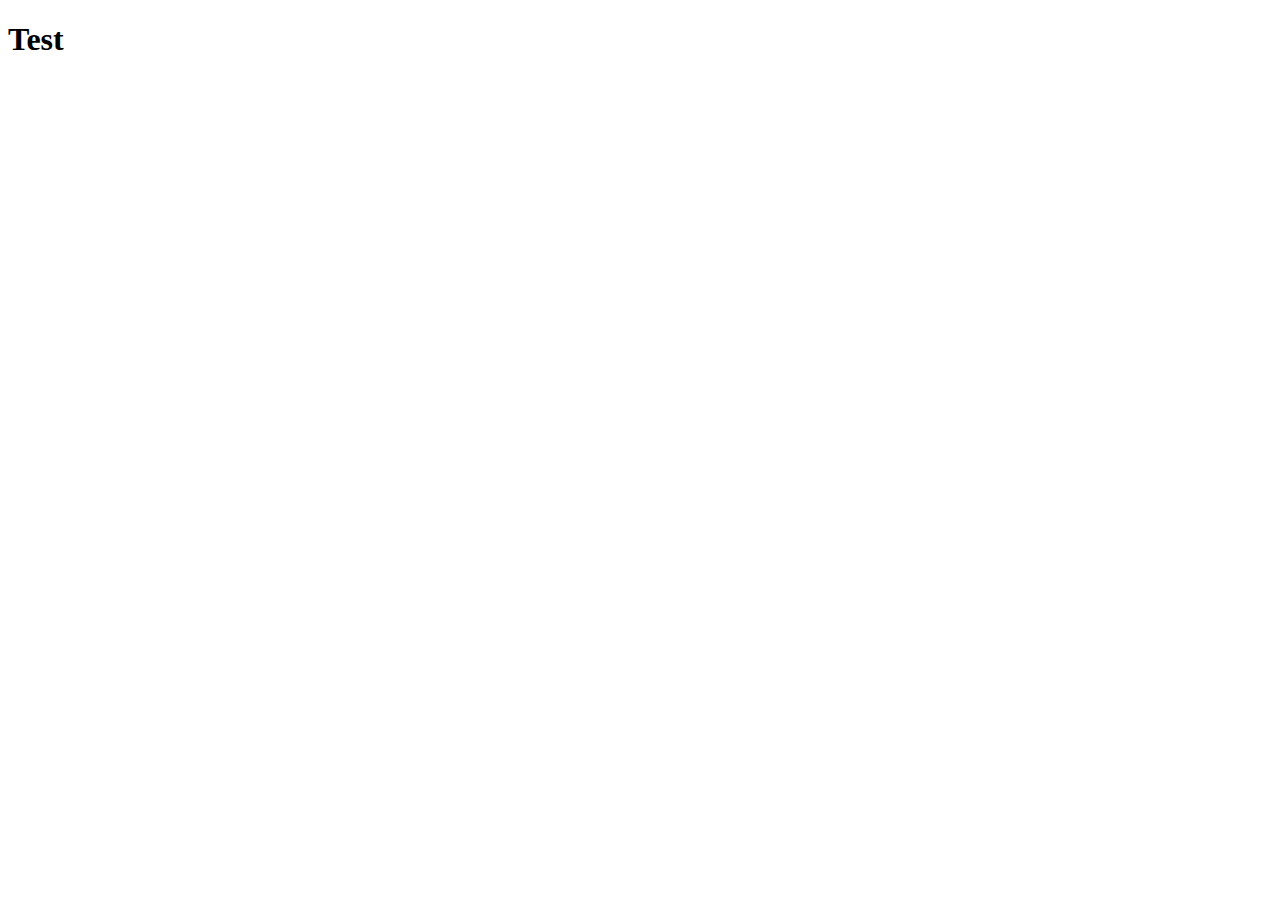
==== index.html @ 2ace790c "initialCcommit" ====
<!DOCTYPE html>
<html lang="en">
<head>
    <meta charset="UTF-8">
    <meta name="viewport" content="width=device-width, initial-scale=1.0">
    <title>Document</title>
</head>
<body>
    <h1>Test</h1>

</body>
</html>
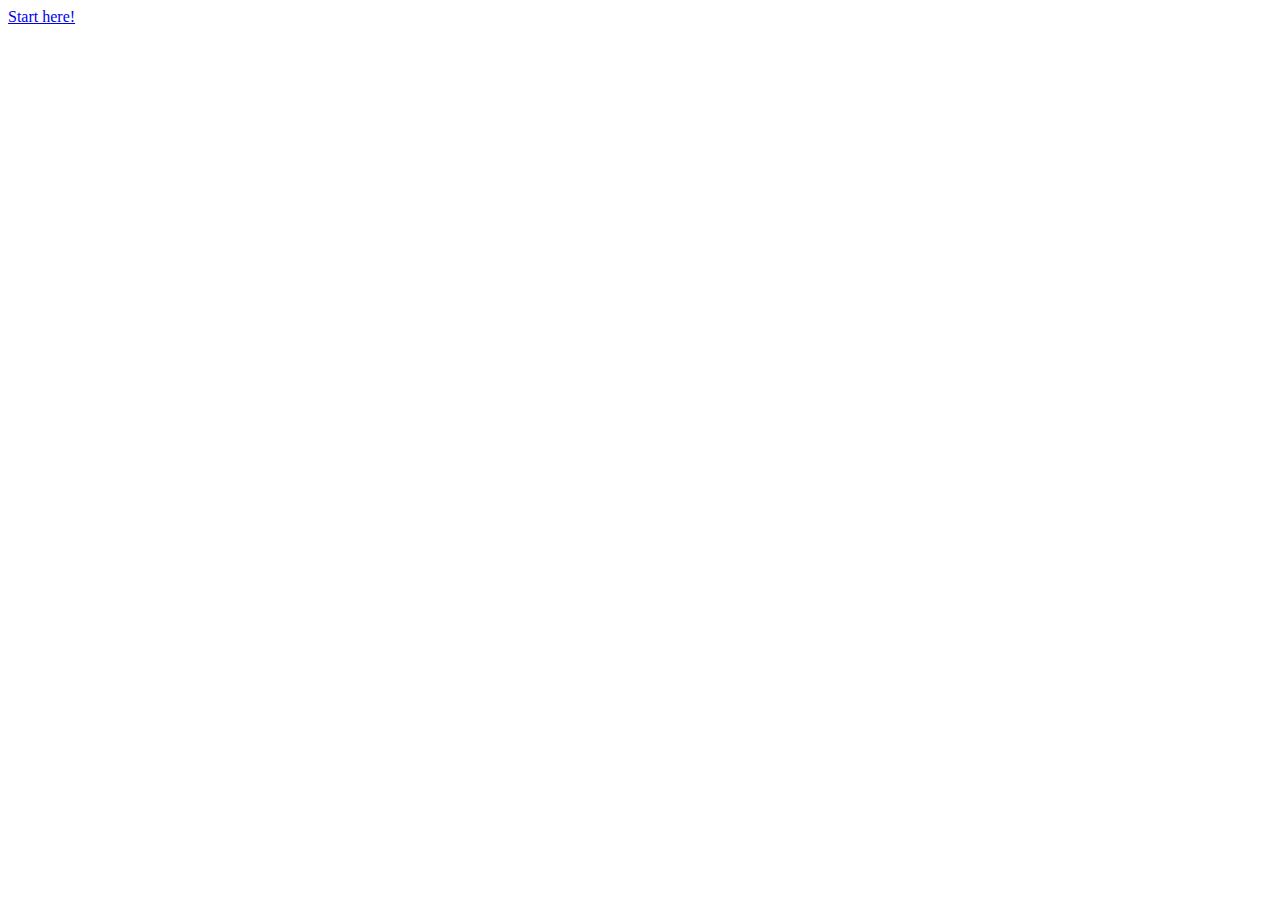
==== commit 5bf7b684: "added index.html" ====
--- a/index.html
+++ b/index.html
@@ -3,10 +3,9 @@
 <head>
     <meta charset="UTF-8">
     <meta name="viewport" content="width=device-width, initial-scale=1.0">
-    <title>Document</title>
+    <title>ArmiesOfZondar</title>
 </head>
 <body>
-    <h1>Test</h1>
-
+    <a href="gathering-army.html">Start here!</a>
 </body>
 </html>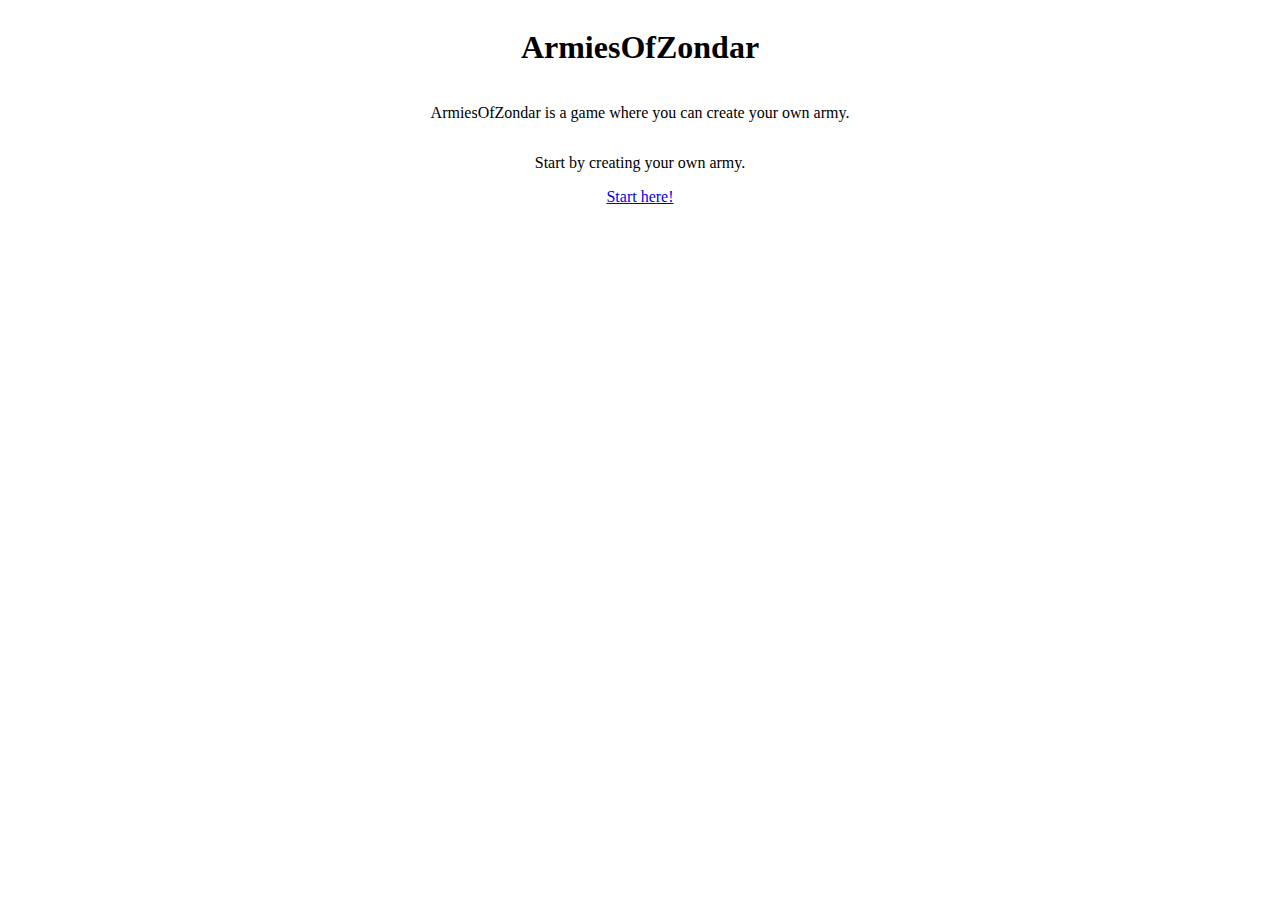
==== commit cda51c05: "added info to startpage" ====
--- a/index.html
+++ b/index.html
@@ -6,6 +6,14 @@
     <title>ArmiesOfZondar</title>
 </head>
 <body>
-    <a href="gathering-army.html">Start here!</a>
+    <div style="display: flex; flex-direction: column; justify-content: center; width: 100%; align-items: center;">
+        <header>
+            <h1>ArmiesOfZondar</h1>
+        </header>
+        <p>ArmiesOfZondar is a game where you can create your own army.</p>
+        <p>Start by creating your own army.</p>
+    
+        <a href="gathering-army.html">Start here!</a>
+    </div>
 </body>
 </html>